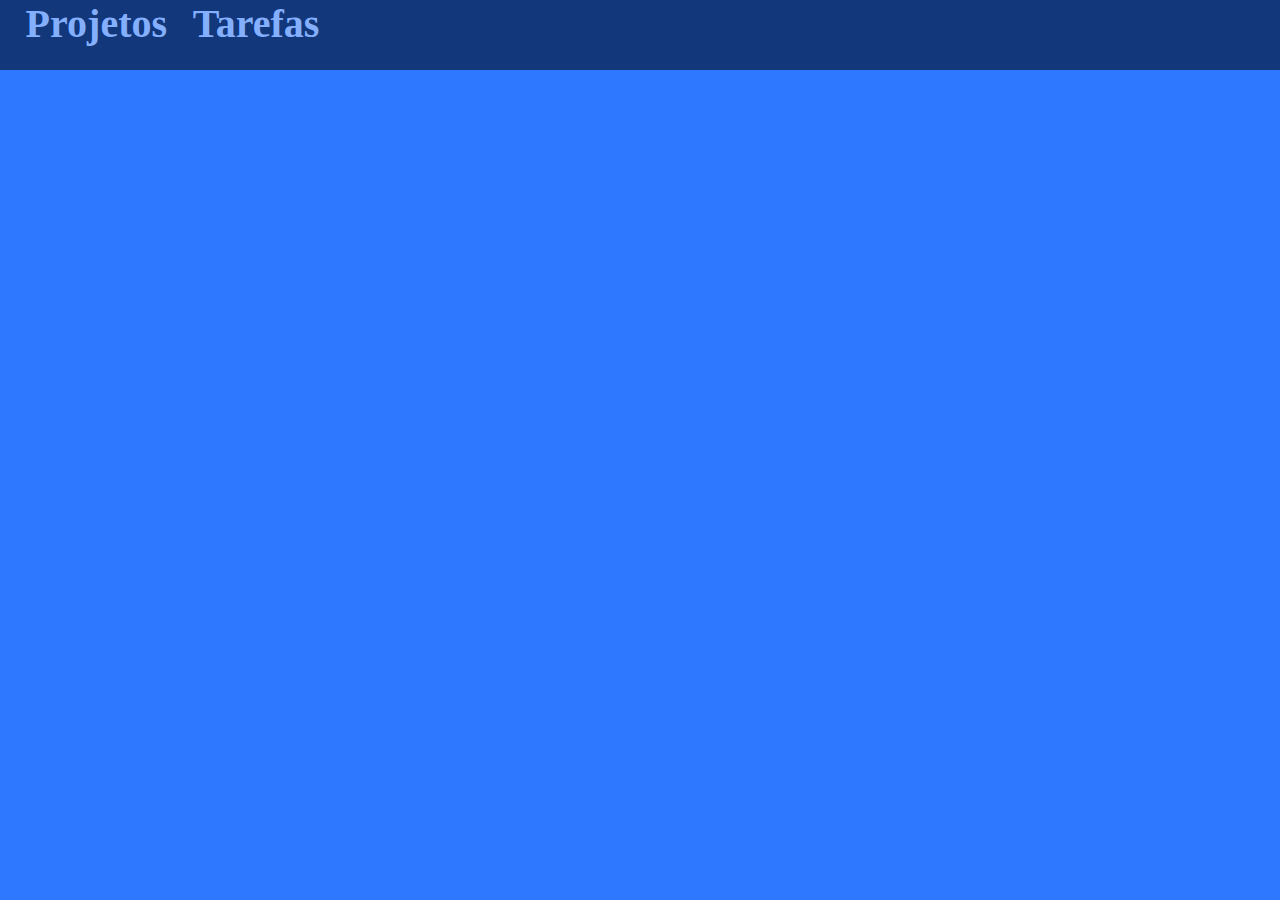
==== index.html @ ba395aa3 "Updated favicon and adjusted a font" ====
<!DOCTYPE html>
<html lang="en">

	<head>
		<meta charset="UTF-8">
		<meta name="viewport" content="width=device-width, initial-scale=1.0">
		<title>Página Principal</title>
		<link rel="icon" type="image/x-icon" href="image/favicon.ico">
		<link rel="stylesheet" href="mainPage.css">
	</head>
	<html>

		<body style="background-color: #2e77ff; margin: 0 0 0 0;">

			<div class="mainHeader">

				<div class="headingOption">
					Projetos
				</div>
				<div class="headingOption">
					<a href="PW1.html">Tarefas</a>
				</div>

			</div>

		</body>

	</html>
---- mainPage.css ----
.headingOption {
	margin-left: 2%;
	font-size: 250%;
	font-family: 'Segoe UI';
	color: #84affd;
	font-weight: bold;
}
.headingOption:hover {
	color: #c7dbff;
}

.mainHeader {
	height: 70px;
	background-color: #12377b;
	display: flex;
	position: sticky;
	top: 0;
}
	a {
	text-decoration: inherit;
	color: inherit;
	font-size: inherit;
}
a:visited {
	text-decoration: inherit;
	color: inherit;
	font-size: inherit;
}
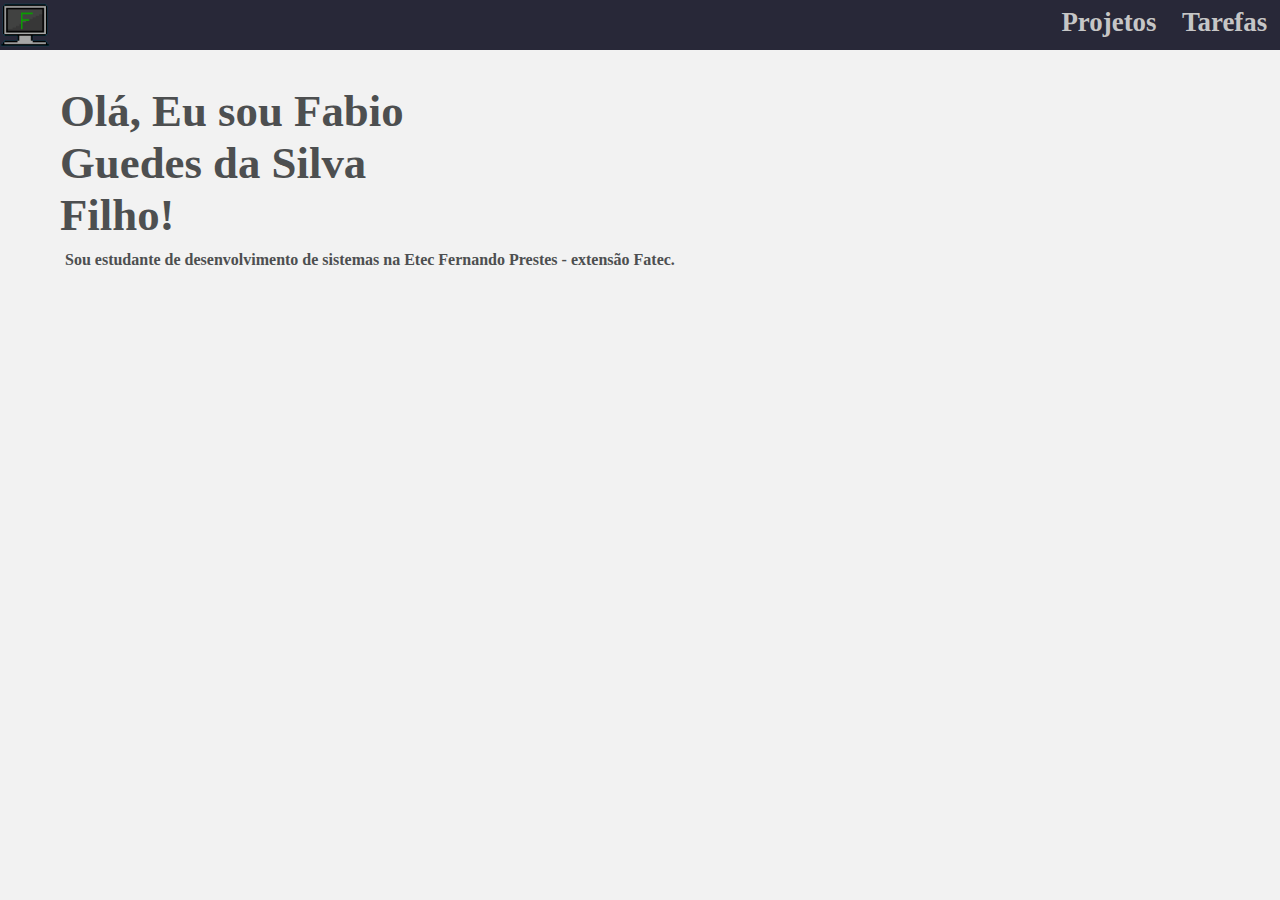
==== commit 499783a9: "Redesigned main page and switched languages in the metadata" ====
--- a/index.html
+++ b/index.html
@@ -1,5 +1,5 @@
 <!DOCTYPE html>
-<html lang="en">
+<html lang="pt-br">
 
 	<head>
 		<meta charset="UTF-8">
@@ -10,17 +10,26 @@
 	</head>
 	<html>
 
-		<body style="background-color: #2e77ff; margin: 0 0 0 0;">
+		<body style="background-color: #f2f2f2; margin: 0 0 0 0;">
 
 			<div class="mainHeader">
 
-				<div class="headingOption">
+				<img src="images/profilepic.png" class="pfp">	
+
+				<div class="headingOption" style="margin-left: auto;">
 					Projetos
 				</div>
 				<div class="headingOption">
-					<a href="PW1.html">Tarefas</a>
+					<a href="PW1.html"> Tarefas </a>
 				</div>
 
+			</div>
+
+			<div class="title">
+				Olá, Eu sou <strong>Fabio Guedes da Silva Filho!</strong>
+			</div>
+
+			<div class="standardText">Sou estudante de desenvolvimento de sistemas na Etec Fernando Prestes - extensão Fatec.
 			</div>
 
 		</body>
--- a/mainPage.css
+++ b/mainPage.css
@@ -1,22 +1,50 @@
 .headingOption {
-	margin-left: 2%;
-	font-size: 250%;
+	font-size: 168%;
 	font-family: 'Segoe UI';
-	color: #84affd;
+	color: #c6c6c6;
 	font-weight: bold;
+	padding-left: 1%;
+	padding-right: 1%;
+	padding-top: 7px;
+	padding-bottom: 7px;
 }
 .headingOption:hover {
-	color: #c7dbff;
+	color: rgb(171, 171, 171);
+	background-color: rgb(29, 29, 35);;
 }
 
 .mainHeader {
-	height: 70px;
-	background-color: #12377b;
+	justify-content: flex-end;
+	background-color: #282838;
 	display: flex;
 	position: sticky;
 	top: 0;
 }
-	a {
+
+.title {
+	width: 30%;
+	margin-top: 35px;
+	margin-left: 60px;
+	font-size: 280%;
+	font-family: 'Segoe UI';
+	color: #4d4f50;
+	font-weight: bold;
+}
+
+.standardText {
+	margin-top: 10px;
+	margin-left: 65px;
+	font-family: 'Segoe UI';
+	color: #4d4f50;
+	font-weight: bold;
+}
+
+.pfp {
+	aspect-ratio: 1;
+	height: 50px;
+}
+
+a {
 	text-decoration: inherit;
 	color: inherit;
 	font-size: inherit;
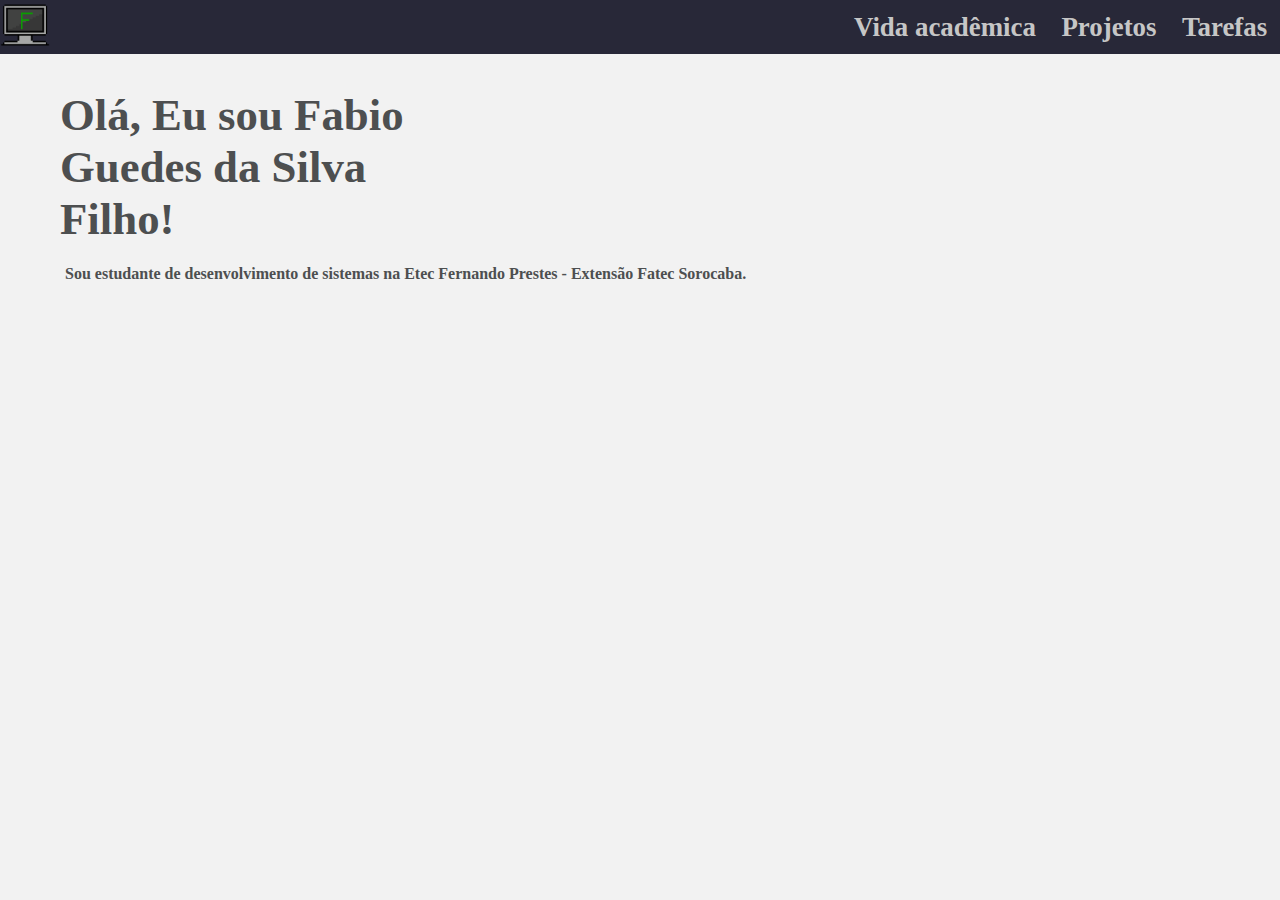
==== commit 45e6f307: "Updated home page" ====
--- a/index.html
+++ b/index.html
@@ -14,22 +14,30 @@
 
 			<div class="mainHeader">
 
-				<img src="images/profilepic.png" class="pfp">	
+				<a href="index.html">
+					<img src="images/profilepic.png" class="pfp">
+				</a>
 
 				<div class="headingOption" style="margin-left: auto;">
+					Vida acadêmica
+
+				</div>
+				<div class="headingOption">
 					Projetos
 				</div>
+
 				<div class="headingOption">
 					<a href="PW1.html"> Tarefas </a>
 				</div>
 
 			</div>
 
-			<div class="title">
+			<h1 class="title">
 				Olá, Eu sou <strong>Fabio Guedes da Silva Filho!</strong>
-			</div>
+			</h1>
 
-			<div class="standardText">Sou estudante de desenvolvimento de sistemas na Etec Fernando Prestes - extensão Fatec.
+			<div class="standardText">Sou estudante de desenvolvimento de sistemas na Etec Fernando Prestes - Extensão Fatec
+				Sorocaba.
 			</div>
 
 		</body>
--- a/mainPage.css
+++ b/mainPage.css
@@ -17,6 +17,7 @@
 	justify-content: flex-end;
 	background-color: #282838;
 	display: flex;
+	align-items: center;
 	position: sticky;
 	top: 0;
 }
@@ -24,6 +25,7 @@
 .title {
 	width: 30%;
 	margin-top: 35px;
+	margin-bottom: 20px;
 	margin-left: 60px;
 	font-size: 280%;
 	font-family: 'Segoe UI';
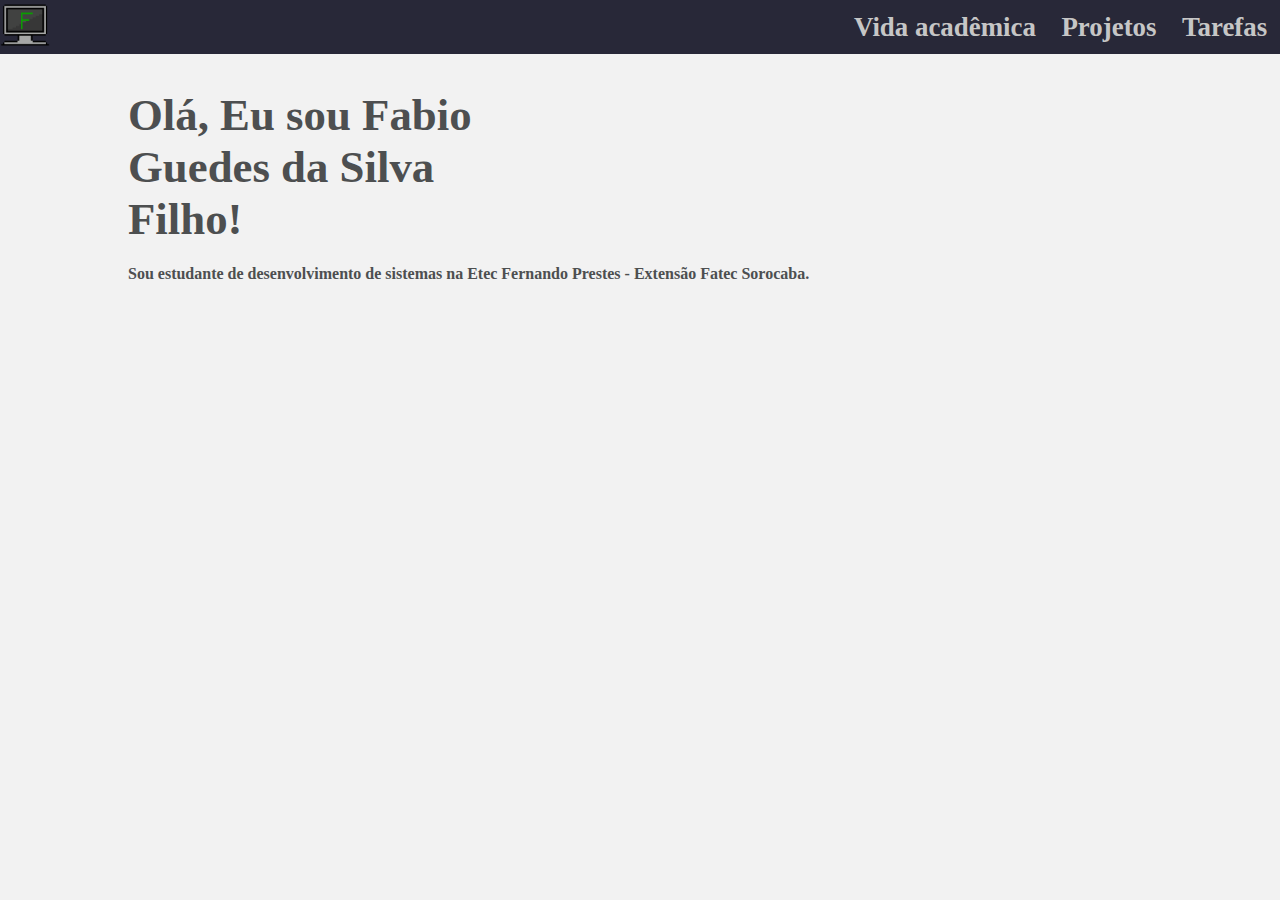
==== commit a45c693c: "Started academic life. adjusted some links." ====
--- a/index.html
+++ b/index.html
@@ -6,7 +6,7 @@
 		<meta name="viewport" content="width=device-width, initial-scale=1.0">
 		<title>Página Principal</title>
 		<link rel="icon" type="image/x-icon" href="image/favicon.ico">
-		<link rel="stylesheet" href="mainPage.css">
+		<link rel="stylesheet" href="src/css/global.css">
 	</head>
 	<html>
 
@@ -19,15 +19,14 @@
 				</a>
 
 				<div class="headingOption" style="margin-left: auto;">
-					Vida acadêmica
-
+					<a href="src/html/academicLife.html">Vida acadêmica</a>
 				</div>
 				<div class="headingOption">
 					Projetos
 				</div>
 
 				<div class="headingOption">
-					<a href="PW1.html"> Tarefas </a>
+					<a href="src/html/PW1.html"> Tarefas </a>
 				</div>
 
 			</div>
@@ -36,8 +35,8 @@
 				Olá, Eu sou <strong>Fabio Guedes da Silva Filho!</strong>
 			</h1>
 
-			<div class="standardText">Sou estudante de desenvolvimento de sistemas na Etec Fernando Prestes - Extensão Fatec
-				Sorocaba.
+			<div class="standardText">
+				Sou estudante de desenvolvimento de sistemas na Etec Fernando Prestes - Extensão Fatec Sorocaba.
 			</div>
 
 		</body>
--- a/src/css/global.css
+++ b/src/css/global.css
@@ -0,0 +1,67 @@
+.headingOption {
+	font-size: 168%;
+	font-family: 'Segoe UI';
+	color: #c6c6c6;
+	font-weight: bold;
+	padding-left: 1%;
+	padding-right: 1%;
+	padding-top: 7px;
+	padding-bottom: 7px;
+}
+.headingOption:hover {
+	color: rgb(171, 171, 171);
+	background-color: rgb(29, 29, 35);;
+}
+
+.mainHeader {
+	justify-content: flex-end;
+	background-color: #282838;
+	display: flex;
+	align-items: center;
+	position: sticky;
+	top: 0;
+}
+
+.title {
+	width: 30%;
+	margin-top: 35px;
+	margin-bottom: 20px;
+	margin-left: 10%;
+	font-size: 280%;
+	font-family: 'Segoe UI';
+	color: #4d4f50;
+	font-weight: bold;
+}
+
+.standardText {
+	margin-top: 20px;
+	margin-left: 10%;
+	font-family: 'Segoe UI';
+	color: #4d4f50;
+	font-weight: bold;
+}
+
+.subtitle {
+	font-size: 168%;	
+	margin-top: 20px;
+	margin-left: 10%;
+	font-family: 'Segoe UI';
+	color: #4d4f50;
+	font-weight: bold;
+}
+
+.pfp {
+	aspect-ratio: 1;
+	height: 50px;
+}
+
+a {
+	text-decoration: inherit;
+	color: inherit;
+	font-size: inherit;
+}
+a:visited {
+	text-decoration: inherit;
+	color: inherit;
+	font-size: inherit;
+}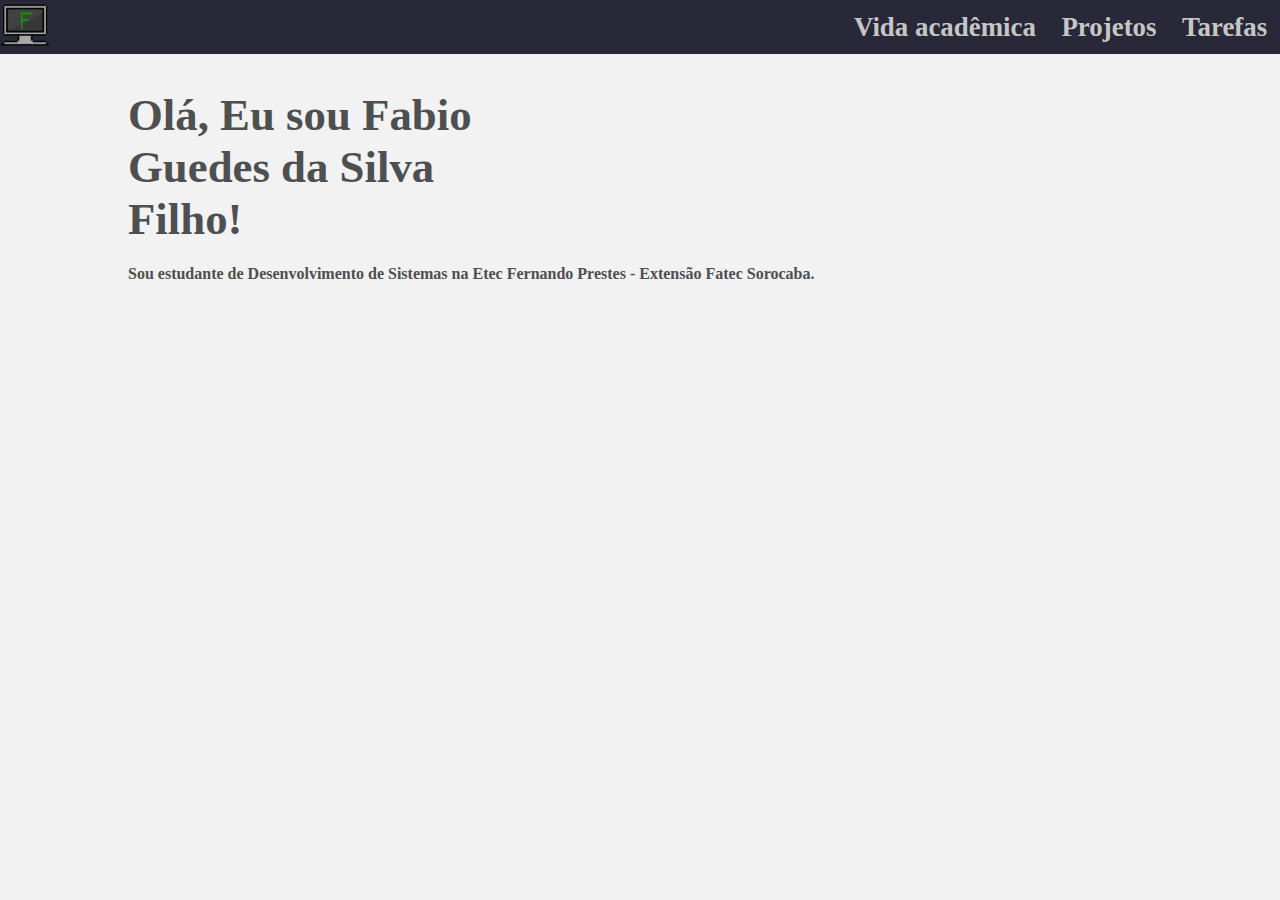
==== commit 0eb5d110: "corrected favicon and finished medals" ====
--- a/index.html
+++ b/index.html
@@ -5,28 +5,28 @@
 		<meta charset="UTF-8">
 		<meta name="viewport" content="width=device-width, initial-scale=1.0">
 		<title>Página Principal</title>
-		<link rel="icon" type="image/x-icon" href="image/favicon.ico">
-		<link rel="stylesheet" href="src/css/global.css">
+		<link rel="icon" type="image/x-icon" href="/favicon.ico">
+		<link rel="stylesheet" href="/src/css/global.css">
 	</head>
 	<html>
 
-		<body style="background-color: #f2f2f2; margin: 0 0 0 0;">
+		<body>
 
 			<div class="mainHeader">
 
-				<a href="index.html">
-					<img src="images/profilepic.png" class="pfp">
+				<a href="/index.html">
+					<img src="/images/profilepic.png" class="pfp">
 				</a>
 
 				<div class="headingOption" style="margin-left: auto;">
-					<a href="src/html/academicLife.html">Vida acadêmica</a>
+					<a href="/src/html/academicLife.html">Vida acadêmica</a>
 				</div>
 				<div class="headingOption">
 					Projetos
 				</div>
 
 				<div class="headingOption">
-					<a href="src/html/PW1.html"> Tarefas </a>
+					<a href="/src/html/PW1.html"> Tarefas </a>
 				</div>
 
 			</div>
@@ -36,7 +36,7 @@
 			</h1>
 
 			<div class="standardText">
-				Sou estudante de desenvolvimento de sistemas na Etec Fernando Prestes - Extensão Fatec Sorocaba.
+				Sou estudante de Desenvolvimento de Sistemas na Etec Fernando Prestes - Extensão Fatec Sorocaba.
 			</div>
 
 		</body>
--- a/src/css/global.css
+++ b/src/css/global.css
@@ -55,6 +55,12 @@
 	height: 50px;
 }
 
+.link {
+	color: #0000EE;
+	text-decoration: underline;
+	cursor: pointer;
+}
+
 a {
 	text-decoration: inherit;
 	color: inherit;
@@ -64,4 +70,9 @@
 	text-decoration: inherit;
 	color: inherit;
 	font-size: inherit;
+}
+
+body {
+	background-color: #f2f2f2;
+	margin: 0 0 0 0;
 }